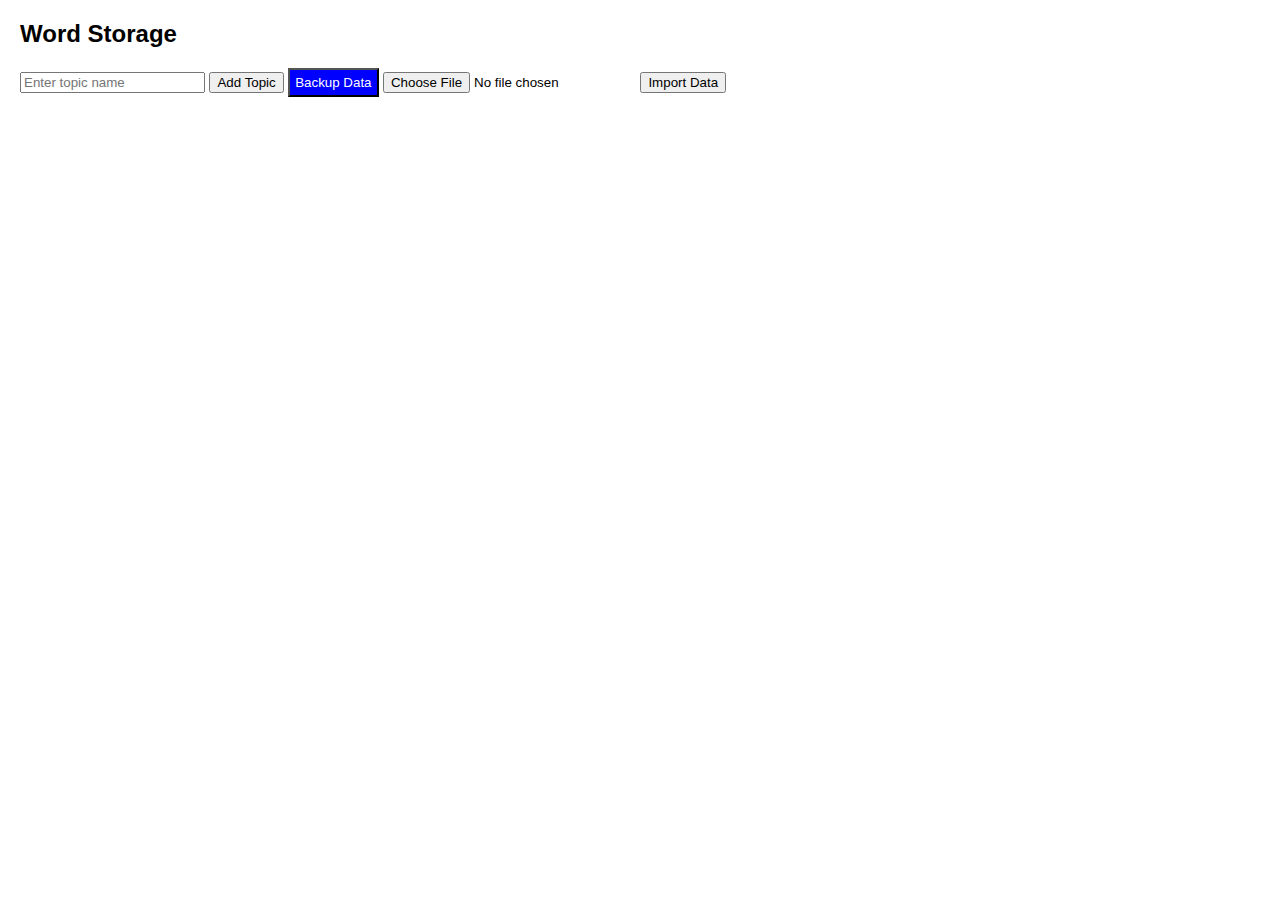
==== index.html @ 9f967138 "Update and rename index3.html to index.html" ====
<!DOCTYPE html>
<html lang="en">
<head>
    <meta charset="UTF-8">
    <meta name="viewport" content="width=device-width, initial-scale=1.0">
    <title>Word Storage with Subtopics</title>
    <style>
        body { font-family: Arial, sans-serif; margin: 20px; }
        .section { margin-bottom: 15px; padding: 10px; border: 1px solid #ddd; }
        .readonly { background-color: #f0f0f0; padding: 5px; margin-top: 5px; }
        .delete-btn { background-color: red; color: white; border: none; padding: 5px; cursor: pointer; }
        .backup-btn { background-color: blue; color: white; padding: 5px; cursor: pointer; }
    </style>
</head>
<body>
    <h2>Word Storage</h2>
    <input type="text" id="topicName" placeholder="Enter topic name">
    <button onclick="addTopic()">Add Topic</button>
    <button class="backup-btn" onclick="backupData()">Backup Data</button>
    
    <input type="file" id="importFile" accept=".json">
    <button onclick="importData()">Import Data</button>

    <div id="topics"></div>

    <script>
        document.addEventListener("DOMContentLoaded", () => {
            if (!localStorage.getItem('topics')) {
                loadTopics();
            } else {
                renderTopics(JSON.parse(localStorage.getItem('topics')));
            }
        });

        function loadTopics() {
            fetch('data.json')
                .then(response => response.json())
                .then(data => {
                    localStorage.setItem('topics', JSON.stringify(data)); // Store it locally
                    renderTopics(data);
                })
                .catch(error => console.error('Error loading JSON:', error));
        }

        function renderTopics(topics) {
            let topicsDiv = document.getElementById('topics');
            topicsDiv.innerHTML = '';
            topics.forEach((topic, index) => {
                let topicDiv = document.createElement('div');
                topicDiv.classList.add('section');
                topicDiv.innerHTML = `<strong>${topic.name}</strong> 
                                      <button class="delete-btn" onclick="deleteTopic(${index})">Delete</button>`;
                
                let subtopicDiv = document.createElement('div');
                subtopicDiv.innerHTML = `<input type='text' id='subtopic${index}' placeholder='Add Subtopic'>
                                        <button onclick='addSubtopic(${index})'>Save</button>`;
                topicDiv.appendChild(subtopicDiv);

                if (topic.subtopics && topic.subtopics.length > 0) {
                    let subtopicList = document.createElement('ul');
                    topic.subtopics.forEach(subtopic => {
                        let li = document.createElement('li');
                        li.classList.add('readonly');
                        li.textContent = subtopic;
                        subtopicList.appendChild(li);
                    });
                    topicDiv.appendChild(subtopicList);
                }
                
                topicsDiv.appendChild(topicDiv);
            });
        }

        function addTopic() {
            let topicName = document.getElementById('topicName').value.trim();
            if (!topicName) return;
            let topics = JSON.parse(localStorage.getItem('topics')) || [];
            topics.push({ name: topicName, subtopics: [] });
            localStorage.setItem('topics', JSON.stringify(topics));
            document.getElementById('topicName').value = '';
            renderTopics(topics);
        }

        function addSubtopic(index) {
            let input = document.getElementById(`subtopic${index}`);
            let subtopicText = input.value.trim();
            if (!subtopicText) return;
            let topics = JSON.parse(localStorage.getItem('topics')) || [];
            if (!topics[index].subtopics) topics[index].subtopics = [];
            topics[index].subtopics.push(subtopicText);
            localStorage.setItem('topics', JSON.stringify(topics));
            input.value = ''; // Clear input after adding
            renderTopics(topics);
        }

        function deleteTopic(index) {
            let topics = JSON.parse(localStorage.getItem('topics')) || [];
            topics.splice(index, 1);
            localStorage.setItem('topics', JSON.stringify(topics));
            renderTopics(topics);
        }

        function backupData() {
            let topics = localStorage.getItem('topics');
            if (!topics) return;
            let blob = new Blob([topics], { type: "application/json" });
            let a = document.createElement('a');
            a.href = URL.createObjectURL(blob);
            a.download = "word_storage_backup.json";
            document.body.appendChild(a);
            a.click();
            document.body.removeChild(a);
        }

        function importData() {
            let fileInput = document.getElementById('importFile');
            let file = fileInput.files[0];

            if (!file) return;

            let reader = new FileReader();
            reader.onload = function(event) {
                let importedData = JSON.parse(event.target.result);
                localStorage.setItem('topics', JSON.stringify(importedData));
                renderTopics(importedData);
            };
            reader.readAsText(file);
        }
    </script>
</body>
</html>
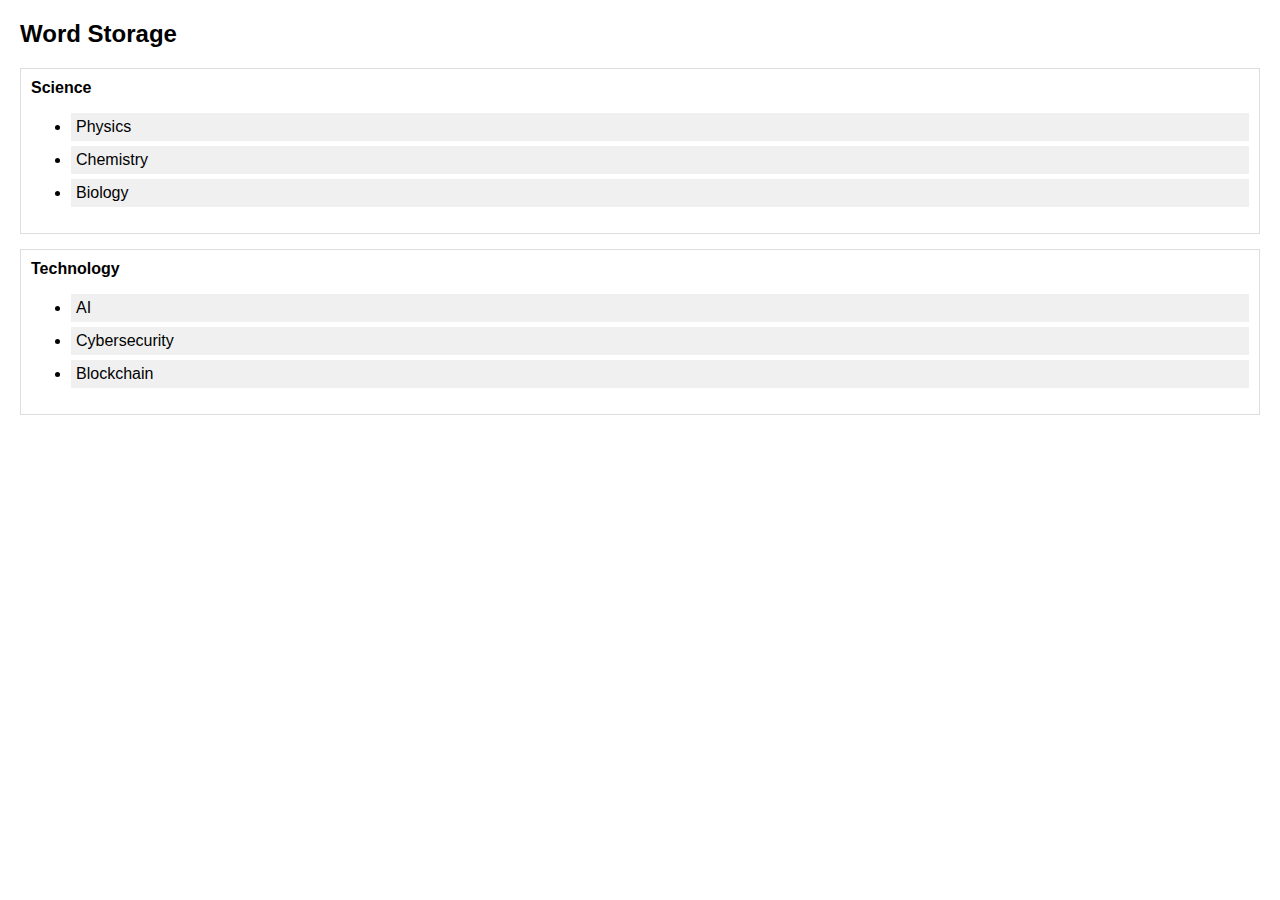
==== commit 0f6b3ff5: "Update index.html" ====
--- a/index.html
+++ b/index.html
@@ -3,129 +3,12 @@
 <head>
     <meta charset="UTF-8">
     <meta name="viewport" content="width=device-width, initial-scale=1.0">
-    <title>Word Storage with Subtopics</title>
-    <style>
-        body { font-family: Arial, sans-serif; margin: 20px; }
-        .section { margin-bottom: 15px; padding: 10px; border: 1px solid #ddd; }
-        .readonly { background-color: #f0f0f0; padding: 5px; margin-top: 5px; }
-        .delete-btn { background-color: red; color: white; border: none; padding: 5px; cursor: pointer; }
-        .backup-btn { background-color: blue; color: white; padding: 5px; cursor: pointer; }
-    </style>
+    <title>Word Storage</title>
+    <link rel="stylesheet" href="styles.css">
 </head>
 <body>
     <h2>Word Storage</h2>
-    <input type="text" id="topicName" placeholder="Enter topic name">
-    <button onclick="addTopic()">Add Topic</button>
-    <button class="backup-btn" onclick="backupData()">Backup Data</button>
-    
-    <input type="file" id="importFile" accept=".json">
-    <button onclick="importData()">Import Data</button>
-
     <div id="topics"></div>
-
-    <script>
-        document.addEventListener("DOMContentLoaded", () => {
-            if (!localStorage.getItem('topics')) {
-                loadTopics();
-            } else {
-                renderTopics(JSON.parse(localStorage.getItem('topics')));
-            }
-        });
-
-        function loadTopics() {
-            fetch('data.json')
-                .then(response => response.json())
-                .then(data => {
-                    localStorage.setItem('topics', JSON.stringify(data)); // Store it locally
-                    renderTopics(data);
-                })
-                .catch(error => console.error('Error loading JSON:', error));
-        }
-
-        function renderTopics(topics) {
-            let topicsDiv = document.getElementById('topics');
-            topicsDiv.innerHTML = '';
-            topics.forEach((topic, index) => {
-                let topicDiv = document.createElement('div');
-                topicDiv.classList.add('section');
-                topicDiv.innerHTML = `<strong>${topic.name}</strong> 
-                                      <button class="delete-btn" onclick="deleteTopic(${index})">Delete</button>`;
-                
-                let subtopicDiv = document.createElement('div');
-                subtopicDiv.innerHTML = `<input type='text' id='subtopic${index}' placeholder='Add Subtopic'>
-                                        <button onclick='addSubtopic(${index})'>Save</button>`;
-                topicDiv.appendChild(subtopicDiv);
-
-                if (topic.subtopics && topic.subtopics.length > 0) {
-                    let subtopicList = document.createElement('ul');
-                    topic.subtopics.forEach(subtopic => {
-                        let li = document.createElement('li');
-                        li.classList.add('readonly');
-                        li.textContent = subtopic;
-                        subtopicList.appendChild(li);
-                    });
-                    topicDiv.appendChild(subtopicList);
-                }
-                
-                topicsDiv.appendChild(topicDiv);
-            });
-        }
-
-        function addTopic() {
-            let topicName = document.getElementById('topicName').value.trim();
-            if (!topicName) return;
-            let topics = JSON.parse(localStorage.getItem('topics')) || [];
-            topics.push({ name: topicName, subtopics: [] });
-            localStorage.setItem('topics', JSON.stringify(topics));
-            document.getElementById('topicName').value = '';
-            renderTopics(topics);
-        }
-
-        function addSubtopic(index) {
-            let input = document.getElementById(`subtopic${index}`);
-            let subtopicText = input.value.trim();
-            if (!subtopicText) return;
-            let topics = JSON.parse(localStorage.getItem('topics')) || [];
-            if (!topics[index].subtopics) topics[index].subtopics = [];
-            topics[index].subtopics.push(subtopicText);
-            localStorage.setItem('topics', JSON.stringify(topics));
-            input.value = ''; // Clear input after adding
-            renderTopics(topics);
-        }
-
-        function deleteTopic(index) {
-            let topics = JSON.parse(localStorage.getItem('topics')) || [];
-            topics.splice(index, 1);
-            localStorage.setItem('topics', JSON.stringify(topics));
-            renderTopics(topics);
-        }
-
-        function backupData() {
-            let topics = localStorage.getItem('topics');
-            if (!topics) return;
-            let blob = new Blob([topics], { type: "application/json" });
-            let a = document.createElement('a');
-            a.href = URL.createObjectURL(blob);
-            a.download = "word_storage_backup.json";
-            document.body.appendChild(a);
-            a.click();
-            document.body.removeChild(a);
-        }
-
-        function importData() {
-            let fileInput = document.getElementById('importFile');
-            let file = fileInput.files[0];
-
-            if (!file) return;
-
-            let reader = new FileReader();
-            reader.onload = function(event) {
-                let importedData = JSON.parse(event.target.result);
-                localStorage.setItem('topics', JSON.stringify(importedData));
-                renderTopics(importedData);
-            };
-            reader.readAsText(file);
-        }
-    </script>
+    <script src="script.js"></script>
 </body>
 </html>
--- a/styles.css
+++ b/styles.css
@@ -0,0 +1,4 @@
+
+body { font-family: Arial, sans-serif; margin: 20px; }
+.section { margin-bottom: 15px; padding: 10px; border: 1px solid #ddd; }
+.readonly { background-color: #f0f0f0; padding: 5px; margin-top: 5px; }
